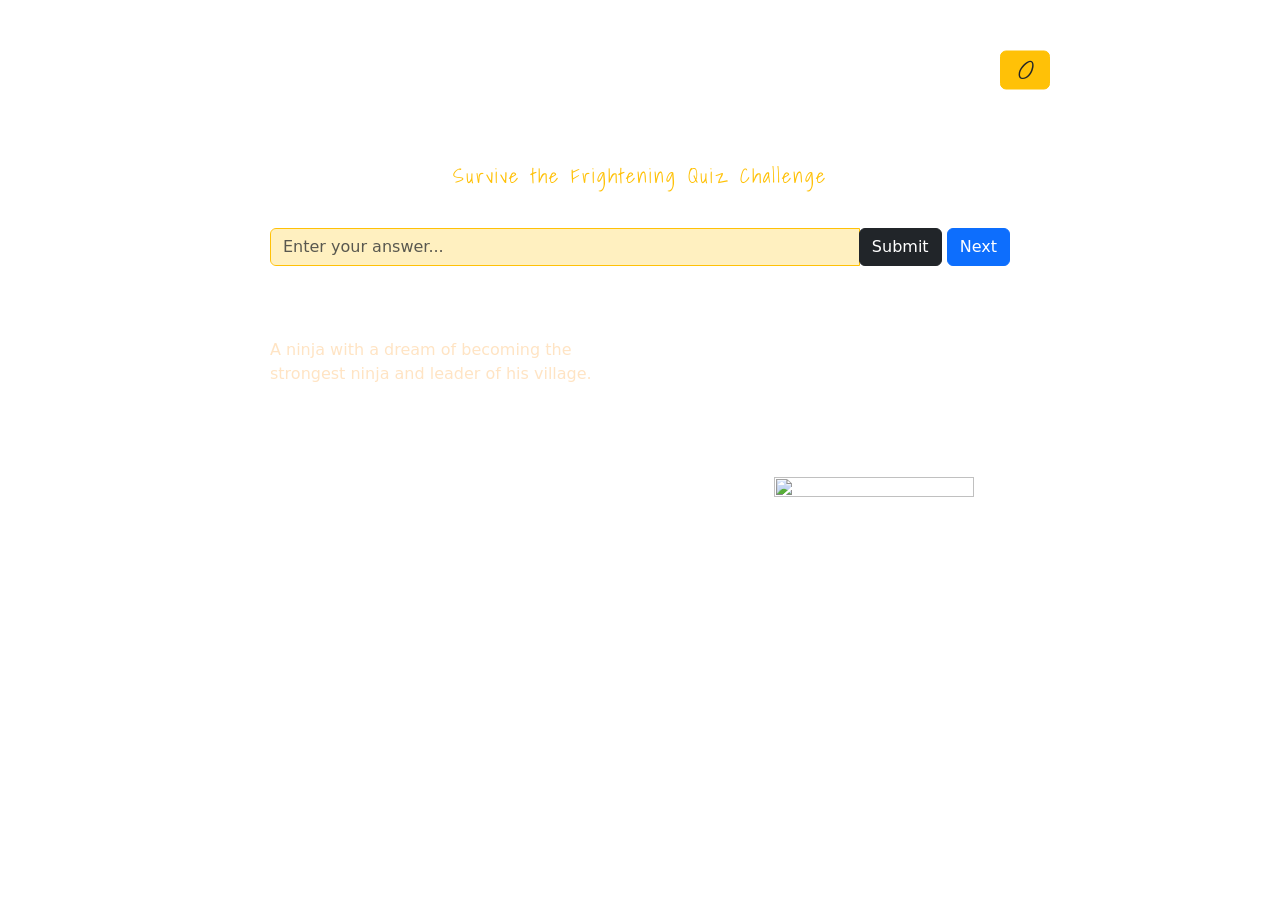
==== quiz/index.html @ 4135c877 "quiz proj" ====
<!DOCTYPE html>
<html lang="en">
  <head>
    <meta charset="UTF-8" />
    <meta name="viewport" content="width=device-width, initial-scale=1.0" />
    <link rel="stylesheet" href="quiz.css" />
    <title>Document</title>
    <link
      href="https://cdn.jsdelivr.net/npm/bootstrap@5.3.2/dist/css/bootstrap.min.css"
      rel="stylesheet"
      integrity="sha384-T3c6CoIi6uLrA9TneNEoa7RxnatzjcDSCmG1MXxSR1GAsXEV/Dwwykc2MPK8M2HN"
      crossorigin="anonymous"
    />
  </head>
  <body class="m-3">
    <div class="cardGlob">
      <div style="line-height: 4px">
        <h1
          style="font-family: 'Karla', sans-serif; font-size: 50px"
          class="mt-3"
        >
          Squid Game of Anime
        </h1>
        <small
          style="
            font-family: 'Shadows Into Light', cursive;
            letter-spacing: 2px;
          "
          class="fs-5 text-warning"
          >Survive the Frightening Quiz Challenge</small
        >
      </div>

      <p
        style="font-family: 'Grape Nuts', cursive; line-height: 5px"
        id="score"
        class="position-absolute top-0 start-100 translate-middle p-3 bg-warning text-dark fs-3 border border-warning rounded"
      ></p>
      <div class="input-group mt-5">
        <input
          type="text"
          class="form-control"
          placeholder="Enter your answer..."
          id="answer"
        />
        <div class="input-group-append">
          <button class="btn btn-warning" type="button" id="submitAnswer" onclick="answerfunc(),scorefunc()" >
            Submit
          </button>
          <button class="btn btn-primary" type="button" id="next" onclick="displayquestiontime()">Next</button>
        </div>
      </div>
      <div
        class="d-flex align-items-start justify-content-lg-between justify-content-center flex-wrap mt-4"
      >
        <p class="mt-5" id="question">
          Lorem ipsum, dolor sit amet consectetur adipisicing elit. Quis
          necessitatibus velit dolorum facilis ex, modi nulla recusandae
          molestiae qui cupiditate deserunt omnis totam id tenetur iusto
          consectetur! Animi, est recusandae.
        </p>
        

        <div class="card">
          <div class="wrapper">
            <img
              src="https://ggayane.github.io/css-experiments/cards/dark_rider-cover.jpg"
              class="cover-image"
              id="cover"
            />
          </div>
          <img
            src="https://ggayane.github.io/css-experiments/cards/dark_rider-character.webp"
            class="character"
            id="character"
          />
        </div>
        <audio id="yes" src="/assets/audio/you win.unknown" controls="false" preload="auto" style="display: none;"></audio>
        <audio id="gun" src="/assets/audio/gunShot.mp3" controls="false" preload="auto" style="display: none;"></audio>
        <audio id="youShD" src="/assets/audio/youShouldDie.mp3" controls="false" preload="auto" style="display: none;"></audio>
      </div>
    </div>

    <script
      src="https://cdn.jsdelivr.net/npm/bootstrap@5.3.2/dist/js/bootstrap.bundle.min.js"
      integrity="sha384-C6RzsynM9kWDrMNeT87bh95OGNyZPhcTNXj1NW7RuBCsyN/o0jlpcV8Qyq46cDfL"
      crossorigin="anonymous"
    ></script>
    <script src="quiz.js"></script>
  </body>
</html>
---- quiz/quiz.css ----
@import url("https://fonts.googleapis.com/css2?family=Grape+Nuts&display=swap");
@import url("https://fonts.googleapis.com/css2?family=Karla:wght@300&display=swap");
@import url("https://fonts.googleapis.com/css2?family=Shadows+Into+Light&display=swap");
:root {
  --card-height: 300px;
  --card-width: calc(var(--card-height) / 1.5);
}
#answer {
  background-color: rgba(255, 193, 7, 0.25) !important;
  color: black;
}
.form-control:focus {
  border-color: rgba(255, 193, 7, 0.5)!important;
  box-shadow: 0 0 0 0.2rem rgba(255, 193, 7, 0.25) !important;
}
.form-control {
  border-color: #ffc107 !important;
}


* {
  box-sizing: border-box;
}

body {
  background: url("https://www.connaissancedesarts.com/wp-content/thumbnails/uploads/2021/10/cda21_article_actu_squid_game_inspiration_artistique_serie_netflix-tt-width-1200-height-630-fill-0-crop-1-bgcolor-ffffff.jpg");
  background-repeat: no-repeat;
  background-size: cover;
}

.cardGlob {
  max-width: 770px;
  position: relative;
  background: rgba(255, 255, 255, 0.1) !important;
  backdrop-filter: blur(80px);
  color: #fff;
  margin: 70px auto 0;
  border-radius: 20px;
  padding: 20px 15px;
  text-align: center;
}

.input-group {
  margin-bottom: 20px;
}

.cover-image {
  width: 100%;
  height: 100%;
  object-fit: cover;
}

.card {
  width: var(--card-width);
  height: var(--card-height);
  display: flex;
  justify-content: center;
  align-items: flex-end;
  padding: 200px 36px;
  perspective: 2500px;
  position: relative;
  background-color: transparent !important;
  border: none !important;
}

.wrapper {
  transition: all 0.5s;
  position: absolute;
  width: 100%;
  z-index: -1;
}

.card:hover .wrapper {
  transform: perspective(900px) translateY(-5%) rotateX(25deg) translateZ(0);
  box-shadow: 2px 35px 32px -8px rgba(0, 0, 0, 0.75);
  -webkit-box-shadow: 2px 35px 32px -8px rgba(0, 0, 0, 0.75);
  -moz-box-shadow: 2px 35px 32px -8px rgba(0, 0, 0, 0.75);
}

.wrapper::before,
.wrapper::after {
  content: "";
  opacity: 0;
  width: 100%;
  height: 80px;
  transition: all 0.5s;
  left: 0;
}

.wrapper::before {
  top: 0;
  height: 100%;
  background-image: linear-gradient(
    to top,
    transparent 46%,
    rgba(12, 13, 19, 0.5) 68%,
    rgba(12, 13, 19) 97%
  );
}

.wrapper::after {
  bottom: 0;
  opacity: 1;
  background-image: linear-gradient(
    to bottom,
    transparent 46%,
    rgba(12, 13, 19, 0.5) 68%,
    rgba(12, 13, 19) 97%
  );
}

.card:hover .wrapper::before,
.wrapper::after {
  opacity: 1;
}

.card:hover .wrapper::after {
  height: 120px;
}

.title {
  width: 100%;
  transition: transform 0.5s;
}

.card:hover .title {
  transform: translate3d(0%, -50px, 100px);
}

.character {
  width: 100%;
  opacity: 0;
  transition: all 0.5s;
  position: absolute;
  z-index: -1;
}

.card:hover .character {
  opacity: 1;
  transform: translate3d(0%, -30%, 100px);
}

p {
  max-width: 370px;
  color: bisque;
  text-align: start;
}
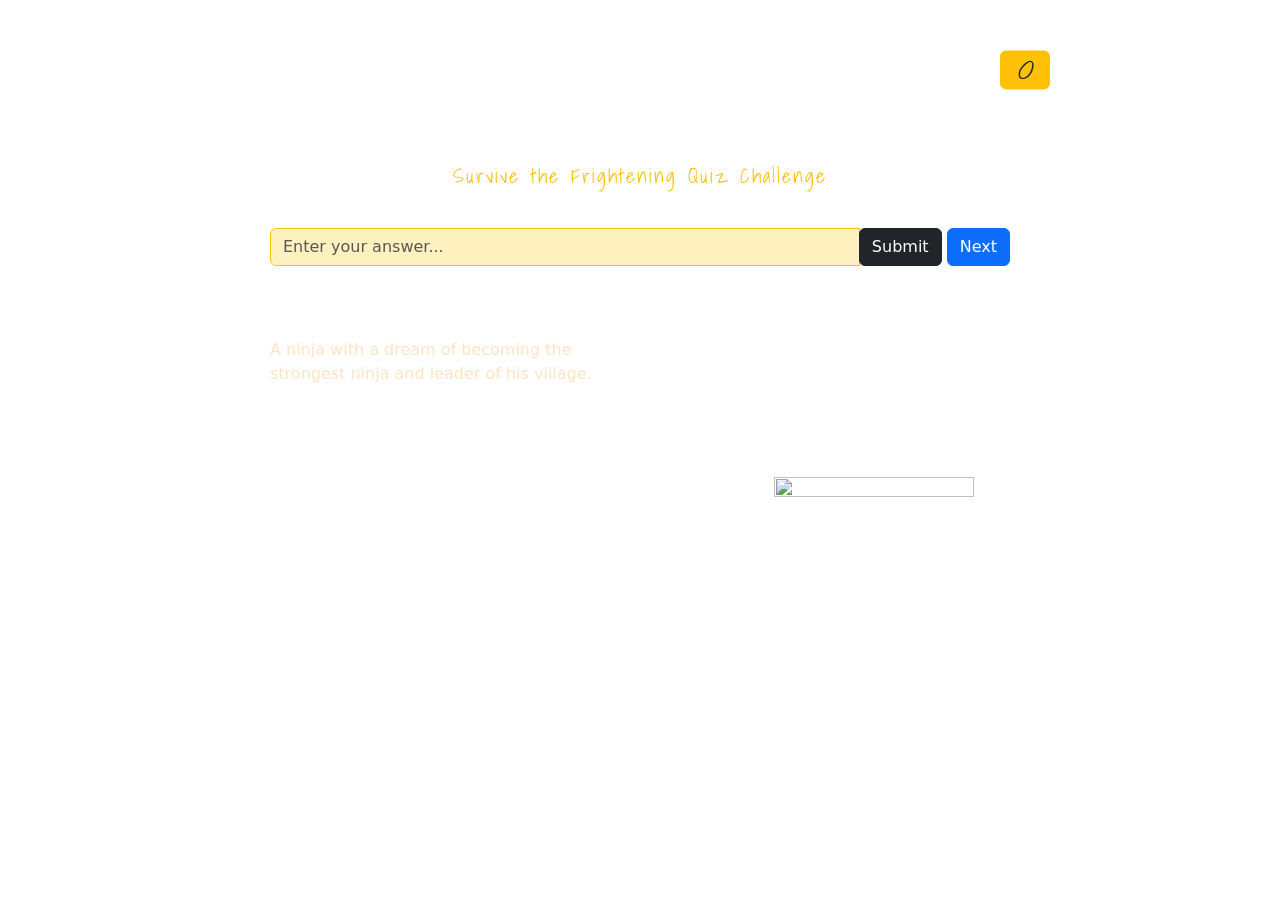
==== commit 89cf752c: "Merge branch 'main' of https://github.com/Sfectoria-FullStack/Sprints" ====
--- a/quiz/index.html
+++ b/quiz/index.html
@@ -44,10 +44,10 @@
           id="answer"
         />
         <div class="input-group-append">
-          <button class="btn btn-warning" type="button" id="submitAnswer" onclick="answerfunc(),scorefunc()" >
+          <button class="btn btn-warning" type="button" id="submitAnswer" onclick="answerfunc()" >
             Submit
           </button>
-          <button class="btn btn-primary" type="button" id="next" onclick="displayquestiontime()">Next</button>
+          <button class="btn btn-primary" type="button" id="next"  >Next</button>
         </div>
       </div>
       <div
@@ -75,9 +75,9 @@
             id="character"
           />
         </div>
-        <audio id="yes" src="/assets/audio/you win.unknown" controls="false" preload="auto" style="display: none;"></audio>
-        <audio id="gun" src="/assets/audio/gunShot.mp3" controls="false" preload="auto" style="display: none;"></audio>
-        <audio id="youShD" src="/assets/audio/youShouldDie.mp3" controls="false" preload="auto" style="display: none;"></audio>
+        <audio id="yes" src="assets/audio/yes.mp3" controls="false" preload="auto" style="display: none;"></audio>
+        <audio id="gun" src="assets/audio/gunShot.mp3" controls="false" preload="auto" style="display: none;"></audio>
+        <audio id="youShD" src="assets/audio/youShouldDie.mp3" controls="false" preload="auto" style="display: none;"></audio>
       </div>
     </div>
 
